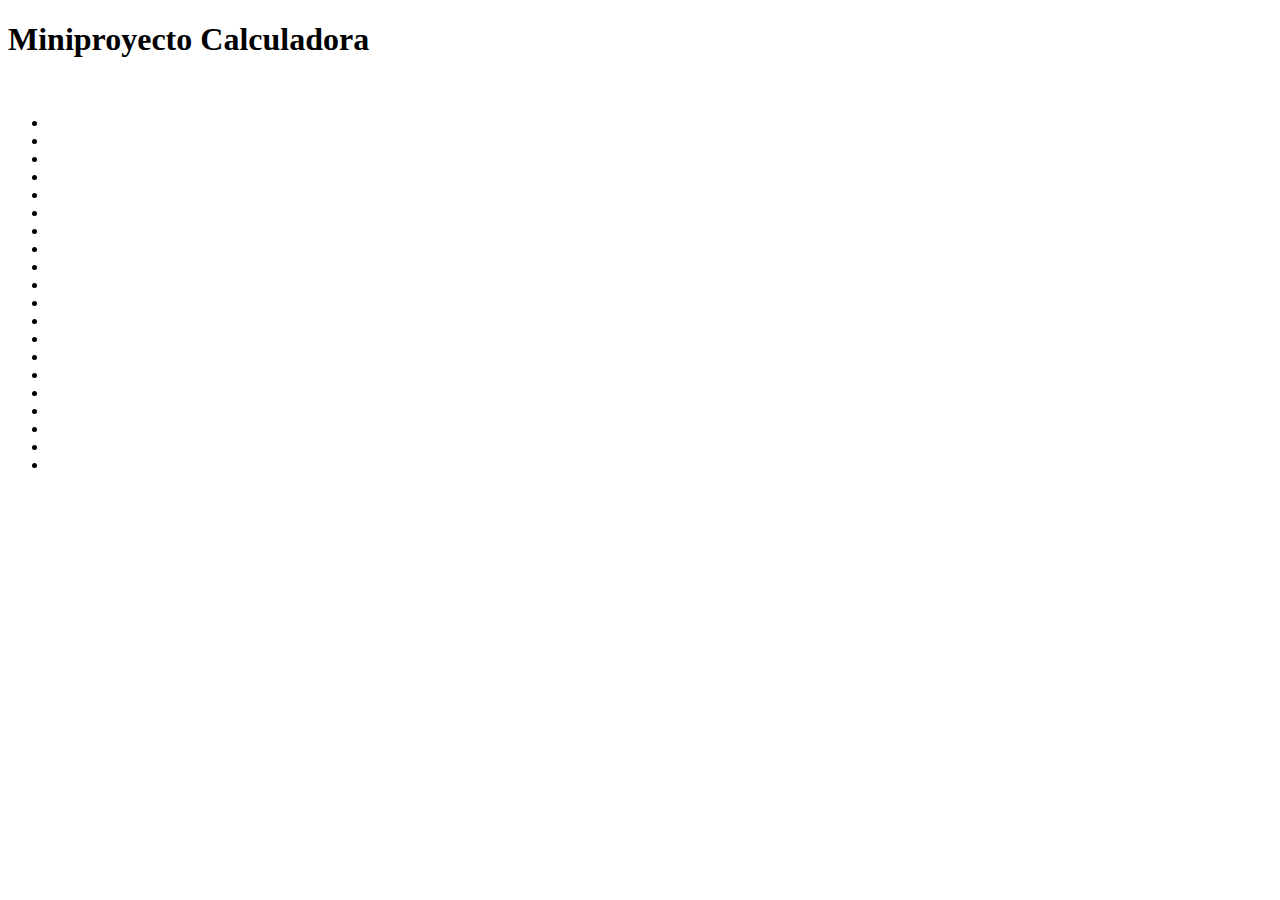
==== DOM/practice_2_calculator/index.html @ cdc61f1e "chore: add favicon to project path" ====
<!DOCTYPE html>
<html lang="es">
    <head>
        <meta charset="UTF-8">
        <meta name="viewport" content="width=device-width, initial-scale=1.0">
        <meta http-equiv="X-UA-Compatible" content="IE=7">
        <meta http-equiv="X-UA-Compatible" content="ie=edge">
        <link rel="stylesheet" href="./css/style.css">
        <link rel="shortcut icon" href="./assets/img/favicon.ico" type="image/x-icon">
        <title>Calculadora</title>
    </head>
    <body>
        <div class="root">
            <header>
                <h1>Miniproyecto Calculadora</h1>
                <div class="logo-header">
                    <img src="" alt="">
                </div>
            </header>
            <main>
                <div class="calculator_wrapper">
                    <div class="calculator-screen--container">
                        <div class="calculator-screen__display-operators"></div>
                        <div class="calculator-screen__display-results"></div>
                    </div>
                    <ul class="calculator-keyboard">
                        <!-- Manage functions -->
                        <li id="cl-key"></li>
                        <li id="bk-key"></li>
                        <li id="del-key"></li>
                        <!-- Operations -->
                        <li id="div-key"></li>
                        <li id="mult-key"></li>
                        <li id="add-key"></li>
                        <li id="subt-key"></li>
                        <li id="res-key"></li>
                        <!-- numbers -->
                        <li id="key-1"></li>
                        <li id="key-2"></li>
                        <li id="key-3"></li>
                        <li id="key-4"></li>
                        <li id="key-5"></li>
                        <li id="key-6"></li>
                        <li id="key-7"></li>
                        <li id="key-8"></li>
                        <li id="key-9"></li>
                        <li id="key-0"></li>
                        <!-- Secondary functions -->
                        <li id="swtch-key"></li>
                        <li id="pt-key"></li>
                    </ul>
                </div>
            </main>
            <footer></footer>
        </div>
        <script src="./js/index.js"></script>
    </body>

    <!-- <a target="_blank" href="https://icons8.com/icon/69QPdUHJ1fb4/calculadora">Calculadora</a> icon by <a target="_blank" href="https://icons8.com">Icons8</a> -->
</html>
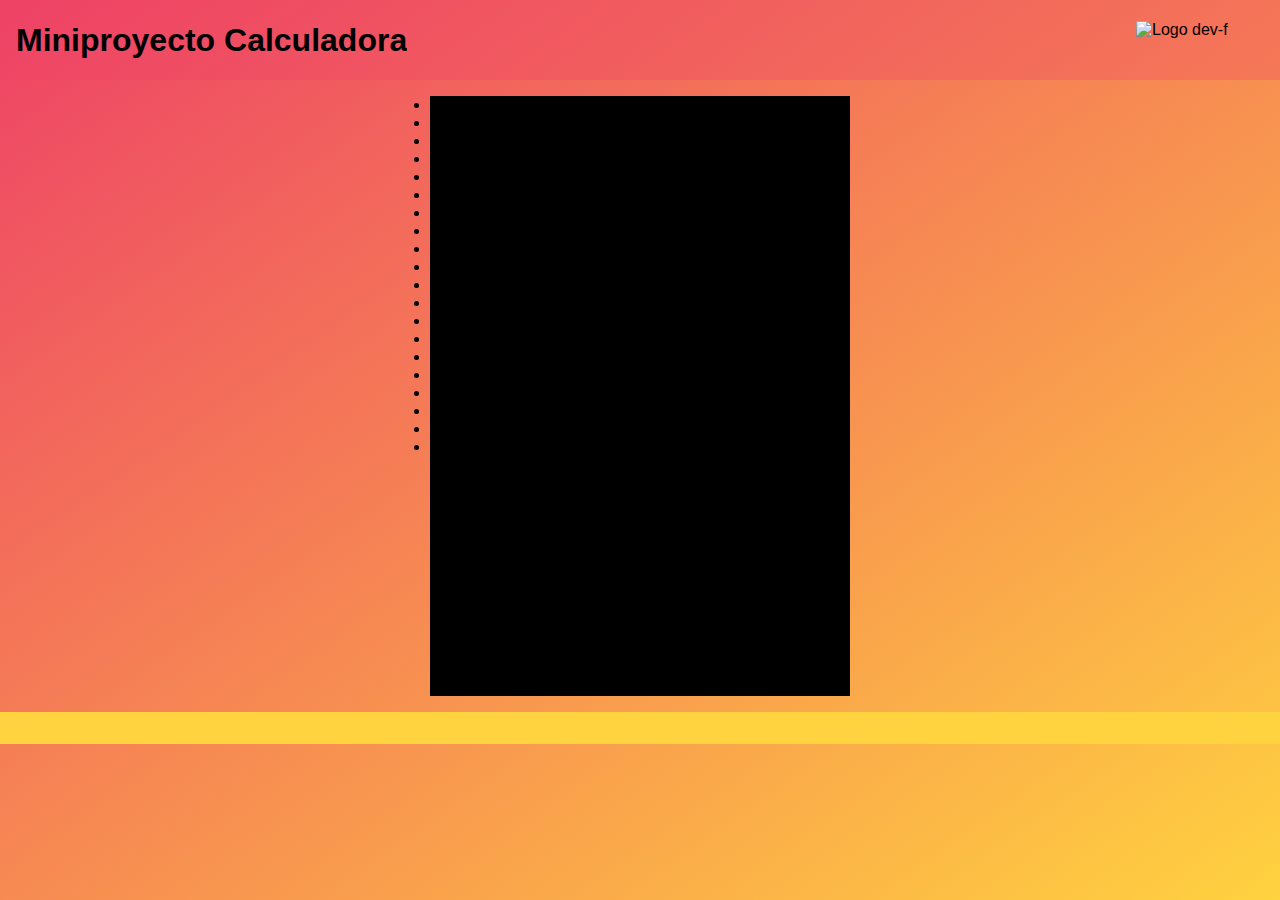
==== commit 64d188be: "feat: add new features to css" ====
--- a/DOM/practice_2_calculator/index.html
+++ b/DOM/practice_2_calculator/index.html
@@ -1,60 +1,63 @@
 <!DOCTYPE html>
 <html lang="es">
-    <head>
-        <meta charset="UTF-8">
-        <meta name="viewport" content="width=device-width, initial-scale=1.0">
-        <meta http-equiv="X-UA-Compatible" content="IE=7">
-        <meta http-equiv="X-UA-Compatible" content="ie=edge">
-        <link rel="stylesheet" href="./css/style.css">
-        <link rel="shortcut icon" href="./assets/img/favicon.ico" type="image/x-icon">
-        <title>Calculadora</title>
-    </head>
-    <body>
-        <div class="root">
-            <header>
+
+<head>
+    <meta charset="UTF-8">
+    <meta name="viewport" content="width=device-width, initial-scale=1.0">
+    <meta http-equiv="X-UA-Compatible" content="IE=7">
+    <meta http-equiv="X-UA-Compatible" content="ie=edge">
+    <link rel="stylesheet" href="./css/style.css">
+    <link rel="shortcut icon" href="./assets/img/favicon.ico" type="image/x-icon">
+    <title>Calculadora</title>
+</head>
+
+<body>
+    <div class="root">
+        <header>
+            <div class="title-wrap">
                 <h1>Miniproyecto Calculadora</h1>
-                <div class="logo-header">
-                    <img src="" alt="">
-                </div>
-            </header>
-            <main>
-                <div class="calculator_wrapper">
-                    <div class="calculator-screen--container">
-                        <div class="calculator-screen__display-operators"></div>
-                        <div class="calculator-screen__display-results"></div>
-                    </div>
-                    <ul class="calculator-keyboard">
-                        <!-- Manage functions -->
-                        <li id="cl-key"></li>
-                        <li id="bk-key"></li>
-                        <li id="del-key"></li>
-                        <!-- Operations -->
-                        <li id="div-key"></li>
-                        <li id="mult-key"></li>
-                        <li id="add-key"></li>
-                        <li id="subt-key"></li>
-                        <li id="res-key"></li>
-                        <!-- numbers -->
-                        <li id="key-1"></li>
-                        <li id="key-2"></li>
-                        <li id="key-3"></li>
-                        <li id="key-4"></li>
-                        <li id="key-5"></li>
-                        <li id="key-6"></li>
-                        <li id="key-7"></li>
-                        <li id="key-8"></li>
-                        <li id="key-9"></li>
-                        <li id="key-0"></li>
-                        <!-- Secondary functions -->
-                        <li id="swtch-key"></li>
-                        <li id="pt-key"></li>
-                    </ul>
-                </div>
-            </main>
-            <footer></footer>
-        </div>
-        <script src="./js/index.js"></script>
-    </body>
+            </div>
+            <div class="logo-header">
+                <img src="https://campus.devf.la/static/media/logo-devf-white.0e9942b3.svg" alt="Logo dev-f">
+            </div>
+        </header>
+        <main class="calculator-wrapper">
+            <div class="calculator-screen--container">
+                <div class="calculator-screen__display-operators"></div>
+                <div class="calculator-screen__display-results"></div>
+            </div>
+            <ul class="calculator-keyboard">
+                <!-- Manage functions -->
+                <li id="cl-key">C</li>
+                <li id="bk-key">()</li>
+                <li id="del-key"></li>
+                <!-- Operations -->
+                <li id="div-key">/</li>
+                <li id="mult-key">x</li>
+                <li id="add-key">+</li>
+                <li id="subt-key">-</li>
+                <li id="res-key">=</li>
+                <!-- numbers -->
+                <li id="key-1">1</li>
+                <li id="key-2">2</li>
+                <li id="key-3">3</li>
+                <li id="key-4">4</li>
+                <li id="key-5">5</li>
+                <li id="key-6">6</li>
+                <li id="key-7">7</li>
+                <li id="key-8">8</li>
+                <li id="key-9">9</li>
+                <li id="key-0">0</li>
+                <!-- Secondary functions -->
+                <li id="swtch-key">+/-</li>
+                <li id="pt-key">.</li>
+            </ul>
+        </main>
+        <footer></footer>
+    </div>
+    <script src="./js/index.js"></script>
+</body>
 
-    <!-- <a target="_blank" href="https://icons8.com/icon/69QPdUHJ1fb4/calculadora">Calculadora</a> icon by <a target="_blank" href="https://icons8.com">Icons8</a> -->
+<!-- <a target="_blank" href="https://icons8.com/icon/69QPdUHJ1fb4/calculadora">Calculadora</a> icon by <a target="_blank" href="https://icons8.com">Icons8</a> -->
+
 </html>--- a/DOM/practice_2_calculator/css/style.css
+++ b/DOM/practice_2_calculator/css/style.css
@@ -0,0 +1,62 @@
+* {
+    padding: 0;
+    margin: 0;
+    box-sizing: border-box;
+}
+
+h1 {
+    font-family: inherit;
+    font-weight: 900;
+}
+
+html, body {
+    min-height: 100vh;
+    font-family: 'Segoe UI', Tahoma, Geneva, Verdana, sans-serif;
+    background-image: linear-gradient(145deg, #ee4266, #ffd23f);
+    background-repeat: no-repeat;
+    background-attachment: fixed;
+}
+
+.root {
+    display: grid;
+    grid-template-columns: auto minmax(350px, 420px) auto;
+    grid-template-rows: auto 600px auto;
+    gap: 1rem;
+    height: inherit;
+}
+
+header {
+    display: flex;
+    justify-content: space-between;
+    align-items: center;
+    height: 5rem;
+
+    background-color: rgba(238, 66, 102, 0.3);
+    grid-area: 1 / 1 / 2 / 4;
+    padding: 1rem;
+}
+
+.title-wrap {
+    overflow: hidden;
+    display: flex;
+}
+
+.title-header {
+    display: flex;
+} 
+
+.logo-header {
+    height: 80%;
+    width: 8rem;
+}
+
+main.calculator-wrapper {
+    background-color: black;
+    grid-area: 2 / 2 / 3 / 3;
+}
+
+footer {
+    grid-area: 3 / 1 / 4 / 4;
+    padding: 1rem;
+    background-color: #ffd23f;
+}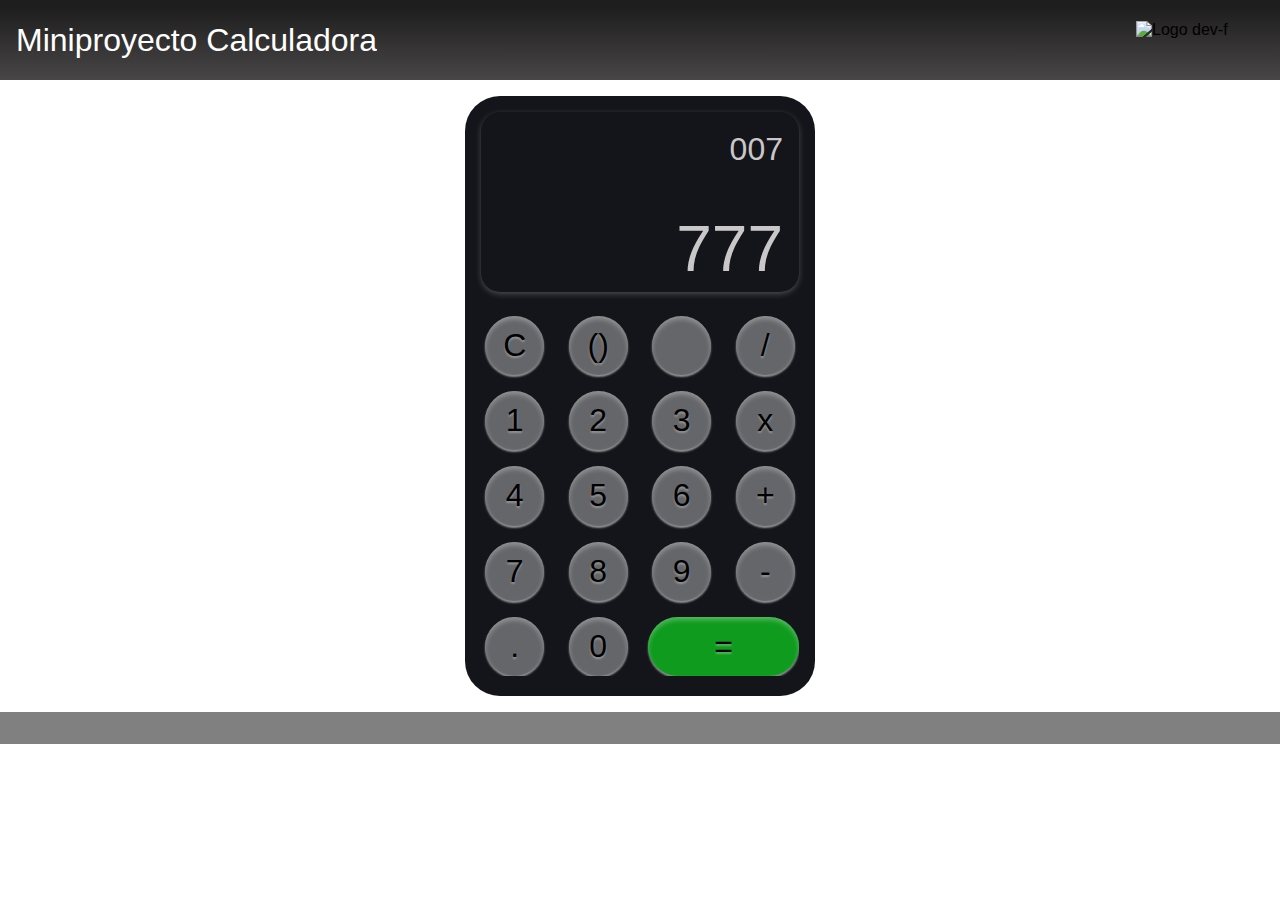
==== commit 96b3cfec: "feat: add style to calculator" ====
--- a/DOM/practice_2_calculator/index.html
+++ b/DOM/practice_2_calculator/index.html
@@ -8,6 +8,7 @@
     <meta http-equiv="X-UA-Compatible" content="ie=edge">
     <link rel="stylesheet" href="./css/style.css">
     <link rel="shortcut icon" href="./assets/img/favicon.ico" type="image/x-icon">
+    <link href="https://fonts.cdnfonts.com/css/lcd?styles=116385,116382,116395" rel="stylesheet">
     <title>Calculadora</title>
 </head>
 
@@ -21,10 +22,14 @@
                 <img src="https://campus.devf.la/static/media/logo-devf-white.0e9942b3.svg" alt="Logo dev-f">
             </div>
         </header>
-        <main class="calculator-wrapper">
+        <main class="calculator-wrapper calculator-wrapper--layout">
             <div class="calculator-screen--container">
-                <div class="calculator-screen__display-operators"></div>
-                <div class="calculator-screen__display-results"></div>
+                <div class="calculator-screen__display-operators">
+                    <p>007</p>
+                </div>
+                <div class="calculator-screen__display-results">
+                    <p>777</p>
+                </div>
             </div>
             <ul class="calculator-keyboard">
                 <!-- Manage functions -->
@@ -49,7 +54,6 @@
                 <li id="key-9">9</li>
                 <li id="key-0">0</li>
                 <!-- Secondary functions -->
-                <li id="swtch-key">+/-</li>
                 <li id="pt-key">.</li>
             </ul>
         </main>
--- a/DOM/practice_2_calculator/css/style.css
+++ b/DOM/practice_2_calculator/css/style.css
@@ -6,23 +6,32 @@
 
 h1 {
     font-family: inherit;
-    font-weight: 900;
+    font-weight: 400;
 }
 
 html, body {
     min-height: 100vh;
     font-family: 'Segoe UI', Tahoma, Geneva, Verdana, sans-serif;
-    background-image: linear-gradient(145deg, #ee4266, #ffd23f);
+    /* background-image: linear-gradient(45deg, #3d3580, #5e18ae); */
+    background-color: #fff;
     background-repeat: no-repeat;
     background-attachment: fixed;
 }
 
 .root {
     display: grid;
-    grid-template-columns: auto minmax(350px, 420px) auto;
+    grid-template-columns: auto 350px auto;
     grid-template-rows: auto 600px auto;
     gap: 1rem;
     height: inherit;
+    transition: grid-template-columns 0.3s ease-in;
+}
+
+@media screen and (max-width: 410px) {
+    .root {
+        grid-template-columns: 0vw 95vw 0vw;
+        grid-template-rows: auto 100vh auto;
+    }
 }
 
 header {
@@ -31,7 +40,7 @@
     align-items: center;
     height: 5rem;
 
-    background-color: rgba(238, 66, 102, 0.3);
+    background-image: linear-gradient(180deg, #1f1e1f 10% , #484646);
     grid-area: 1 / 1 / 2 / 4;
     padding: 1rem;
 }
@@ -39,6 +48,7 @@
 .title-wrap {
     overflow: hidden;
     display: flex;
+    color: #fff;
 }
 
 .title-header {
@@ -51,12 +61,145 @@
 }
 
 main.calculator-wrapper {
-    background-color: black;
+    display: flex;
+    flex-direction: column;
+    gap: 1.5rem;
+    overflow: hidden;
+    border-radius: 35px;
+}
+
+main.calculator-wrapper--layout {
+    background-color: #14141b;
     grid-area: 2 / 2 / 3 / 3;
 }
 
-footer {
-    grid-area: 3 / 1 / 4 / 4;
+.calculator-screen--container {
+    display: flex;
+    flex-direction: column;
+    margin: 1rem 1rem 0;
+    min-height: 30%;
+    box-shadow: 0 2px 7px -1px rgba(255, 255, 255, 0.3);
+    border-radius: 1.2rem;
+    overflow: hidden;
+}
+
+.calculator-screen__display-operators {
+    height: 45%;
+    width: 100%;
+    padding: 0.7rem 1rem 0;
+    text-align: end;
+    color: #c9c7c7;
+    font-family: 'LCD', sans-serif;;
+    font-size: 2rem;
+}
+
+.calculator-screen__display-operators p {
+    margin-top: 0.5rem;
+}
+
+.calculator-screen__display-results {
+    height: 100%;
+    padding: 0.7rem 1rem 0;
+    text-align: end;
+    color: #c9c7c7;
+    font-family: 'LCD', sans-serif;;
+    font-size: 4rem;
+}
+
+.calculator-screen__display-results p {
+    margin-top: 2rem;
+}
+
+.calculator-keyboard {
+    overflow: hidden;
+    list-style-type: none;
+    display: grid;
+    margin: 0 1rem 1rem;
+    justify-items: center;
+    grid-template-columns: repeat(4, 1fr);
+    grid-template-rows: repeat(5, fr);
+    gap: 1rem;
+}
+
+    #key-1 {
+        grid-area: 2 / 1 / 3 / 2;
+    }
+    #key-2 {
+        grid-area: 2 / 2 / 3 / 3;
+    }
+    #key-3 {
+        grid-area: 2 / 3 / 3 / 4;
+    }
+    #key-4 {
+        grid-area: 3 / 1 / 4 / 2;
+    }
+    #key-5 {
+        grid-area: 3 / 2 / 4 / 3;
+    }
+    #key-6 {
+        grid-area: 3 / 3 / 4 / 4;
+    }
+    #key-7 {
+        grid-area: 4 / 1 / 5 / 2;
+    }
+    #key-8 {
+        grid-area: 4 / 2 / 5 / 3;
+    }
+    #key-9 {
+        grid-area: 4 / 3 / 5 / 4;
+    }
+    #key-0 {
+        grid-area: 5 / 2 / 6 / 3;
+    }
+
+    #pt-key {
+        grid-area: 5 / 1 / 6 / 2;
+    }
+    #res-key {
+        grid-area: 5 / 3 / 6 / 5;
+        width: 100%;
+        border-radius: 200px;
+        background-color: #0e9b1e;
+    }
+
+    
+    .calculator-keyboard li {
+        display: flex;
+        height: 3.7rem;
+        width: 3.7rem;
+        border-radius: 50%;
+        background-color: #656669;
+        font-size: 2rem;
+        font-weight: 500;
+        color: #000000;
+        font-family: inherit;
+        
+        text-shadow: 0 2px 2px rgba(255, 255, 255, 0.3);
+        justify-content: center;
+        align-items: center;
+        box-shadow: inset 0 3px 5px rgba(255, 255, 255, 0.3),
+        0 2px 2px rgb(200, 200, 200, 0.7);
+        cursor: pointer;
+        transition: background-color 0.2s ease-in;
+    }
+    
+    .calculator-keyboard li:hover {
+        background-color: #808285;
+    }
+    .calculator-keyboard li:active {
+        transform: scale(0.95);
+        background-color: #484646;
+        box-shadow: inset 0 3px 5px rgba(83, 5, 216, 0.3),
+        0 2px 2px rgba(8, 206, 241, 0.7);
+        color: #c9c7c7;
+    }
+    
+    .calculator-keyboard .result-button {
+        width: 5rem;
+    }
+    
+    footer {
+        grid-area: 3 / 1 / 4 / 4;
     padding: 1rem;
-    background-color: #ffd23f;
+    background-color: rgb(74, 74, 74, 0.7);
 }